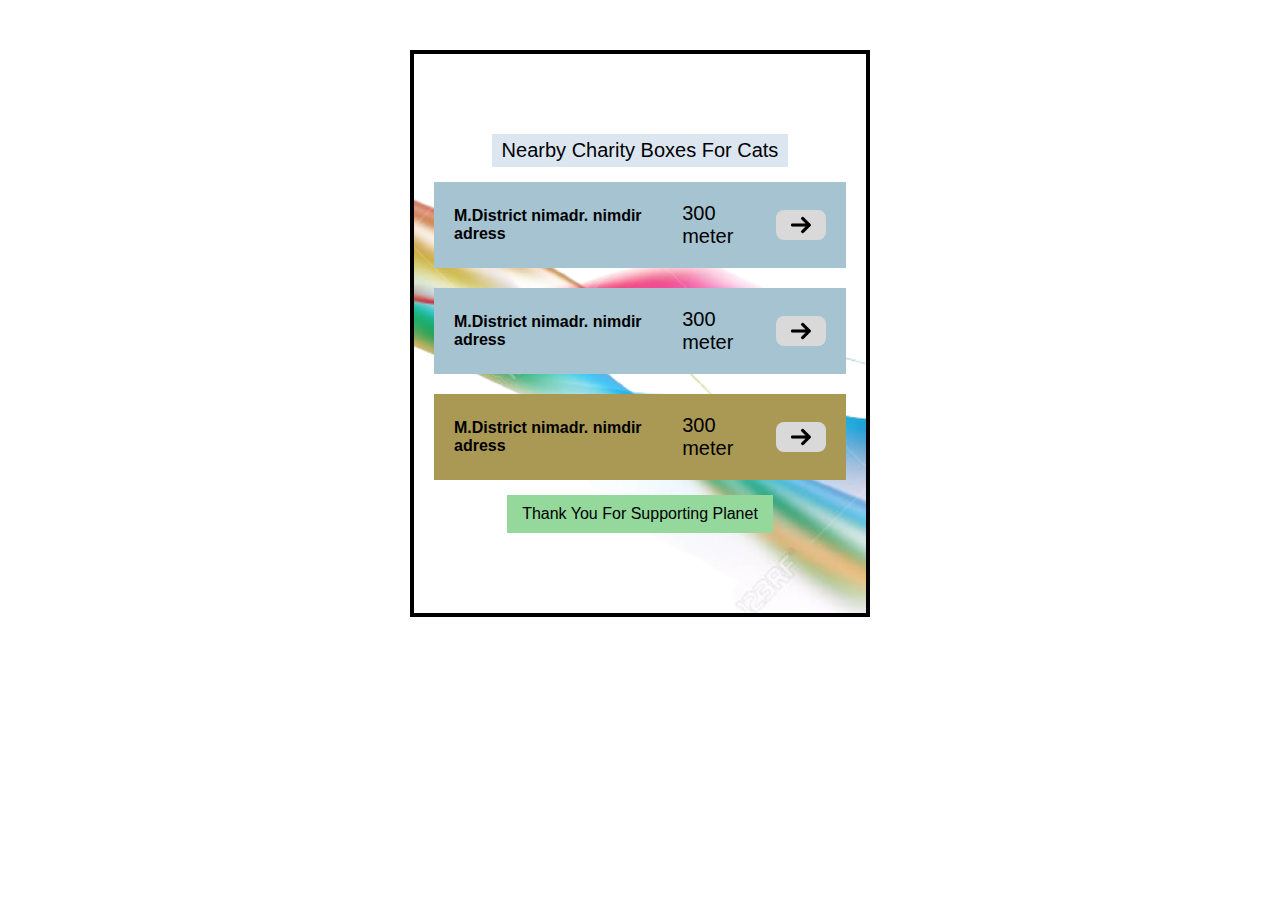
==== next.page.html @ 03e7dca2 "Add files via upload" ====
<!DOCTYPE html>
<html lang="en">
<head>
    <meta charset="UTF-8">
    <meta name="viewport" content="width=device-width, initial-scale=1.0">
    <title>project</title>
    <link rel="stylesheet" href="next.css">
</head>
<body>
    <div class="box">
        <p class="ch">Nearby Charity boxes for cats</p>
        <div class="cards">
            <div class="card">
                <p class="text">M.District nimadr. nimdir adress</p>
                <p class="metr">300 meter</p>
                <a href="#" class="arr">
                    <img src="images/right-arrow.png" alt="">
                </a>
            </div>
            <div class="card">
                <p class="text">M.District nimadr. nimdir adress</p>
                <p class="metr">300 meter</p>
                <a href="#" class="arr">
                    <img src="images/right-arrow.png" alt="">
                </a>
            </div>
            <div class="card dog">
                <p class="text">M.District nimadr. nimdir adress</p>
                <p class="metr">300 meter</p>
                <a href="#" class="arr">
                    <img src="images/right-arrow.png" alt="">
                </a>
            </div>
        </div>
        <div class="btn">thank you for supporting planet</div>
    </div>
</body>
</html>
---- next.css ----
*{
    margin: 0;
    padding: 0;
    box-sizing: border-box;
    text-decoration: none;
    list-style: none;
    font-style: normal;
    font-family: Arial, Helvetica, sans-serif;
}
img{
    width: 100%;
    display: block;
}
.box{
    max-width: 460px;
    width: 100%;
    margin: 50px auto;
    background: #fff;
    display: flex;
    flex-direction: column;
    align-items: center;
    padding: 80px 20px;
    border: 4px solid #000;
    background: url(images/back.png) no-repeat center/cover;
}
.ch{
    font-size: 20px;
    color: #000;
    text-transform: capitalize;
    padding: 5px 10px;
    background: #DCE6F1;
    margin-bottom: 15px;
}
.arr{
    max-width: 50px;
    width: 100%;
    background: #D9D9D9;
    padding: 5px 15px;
    border-radius: 8px;
}
.cards{
    display: flex;
    flex-direction: column;
    gap: 20px;
}
.card{
    display: flex;
    align-items: center;
    background: #A5C3D0;
    padding: 20px;
}
.card.dog{
    background: #AA9955;
}
.text{
    font-style: 20px;
    color: #000;
    font-weight: bold;
}
.metr{
    margin: 0 15px;
    font-size: 20px;
}
.btn{
    padding: 10px 15px;
    color: #000;
    text-transform: capitalize;
    background: #94D89B;
    margin-top: 15px;
}
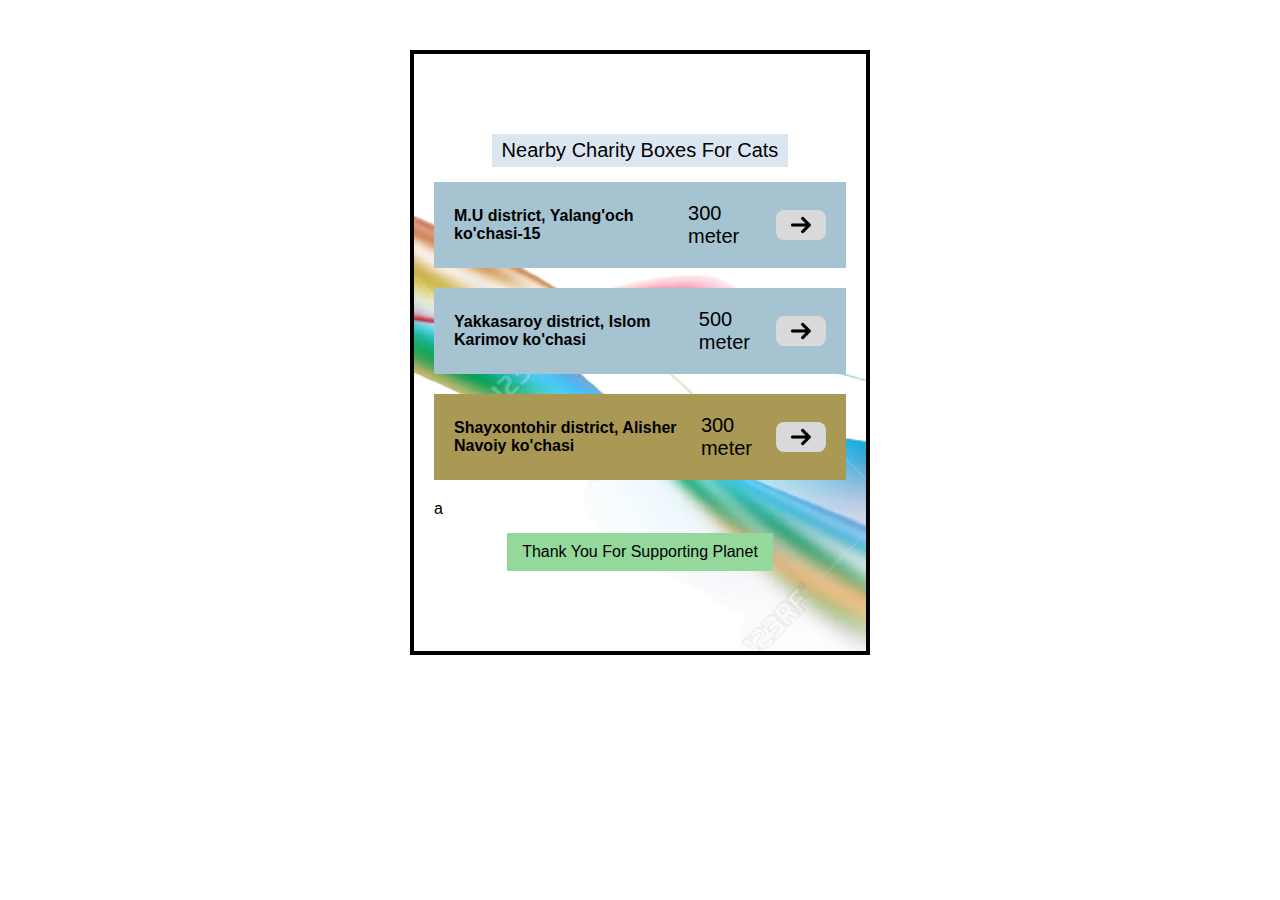
==== commit 65990eeb: "Update next.page.html" ====
--- a/next.page.html
+++ b/next.page.html
@@ -11,28 +11,28 @@
         <p class="ch">Nearby Charity boxes for cats</p>
         <div class="cards">
             <div class="card">
-                <p class="text">M.District nimadr. nimdir adress</p>
+                <p class="text">M.U district, Yalang'och ko'chasi-15</p>
                 <p class="metr">300 meter</p>
                 <a href="#" class="arr">
                     <img src="images/right-arrow.png" alt="">
                 </a>
             </div>
             <div class="card">
-                <p class="text">M.District nimadr. nimdir adress</p>
-                <p class="metr">300 meter</p>
+                <p class="text">Yakkasaroy district, Islom Karimov ko'chasi </p>
+                <p class="metr">500 meter</p>
                 <a href="#" class="arr">
                     <img src="images/right-arrow.png" alt="">
                 </a>
             </div>
             <div class="card dog">
-                <p class="text">M.District nimadr. nimdir adress</p>
+                <p class="text">Shayxontohir district, Alisher Navoiy ko'chasi</p>
                 <p class="metr">300 meter</p>
                 <a href="#" class="arr">
                     <img src="images/right-arrow.png" alt="">
                 </a>
-            </div>
+            </div>a
         </div>
         <div class="btn">thank you for supporting planet</div>
     </div>
 </body>
-</html>+</html>
